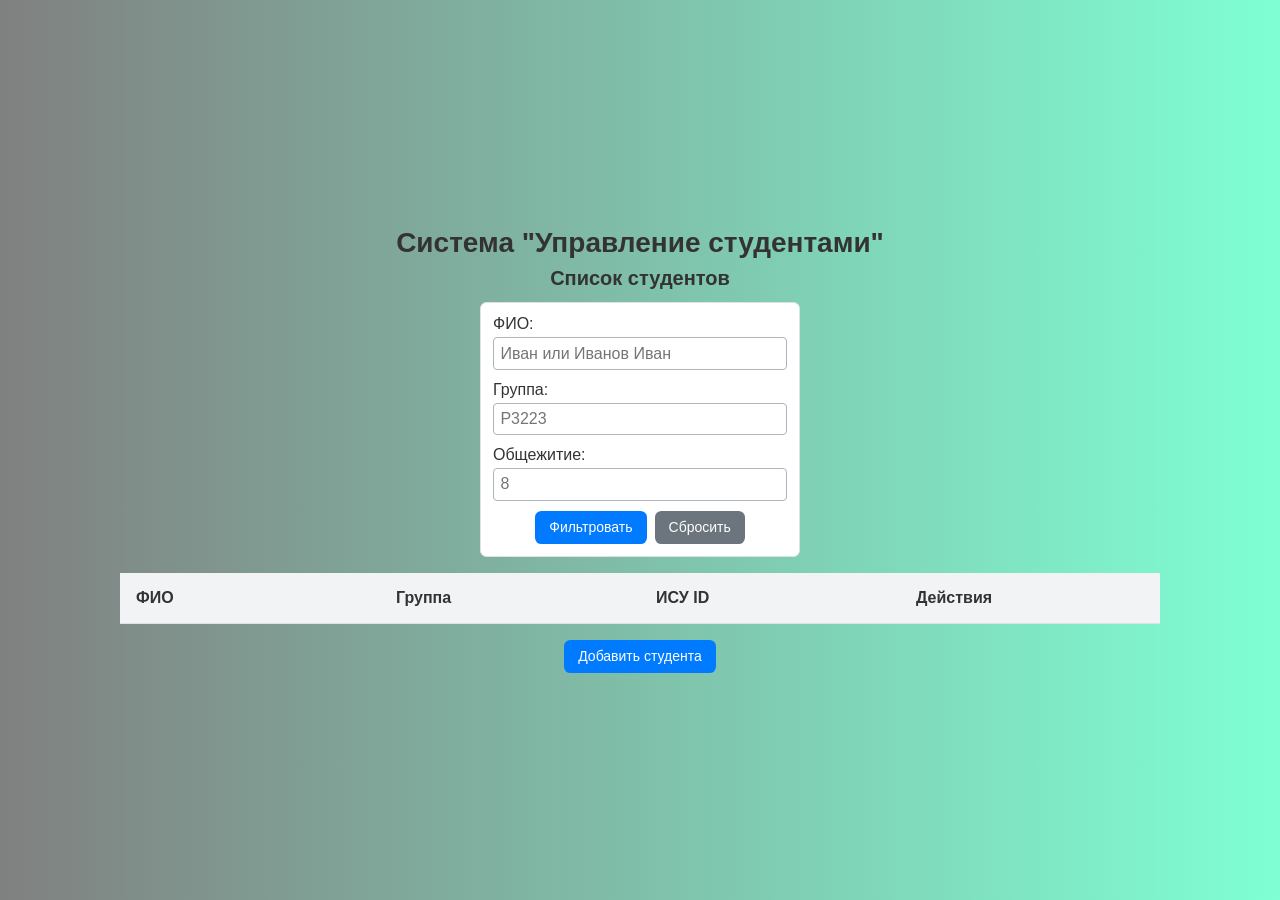
==== student-management/src/main/resources/static/html/index.html @ 31434c2d "push2" ====
<!DOCTYPE html>
<html lang="ru">
<head>
    <meta charset="UTF-8">
    <meta
        name="viewport"
        content="width=device-width, initial-scale=1.0"
    >
    <title>Управление студентами</title>
    <link
        rel="stylesheet"
        href="/css/styles.css"
    >
    <script
        type="module"
        src="/js/index.js"
    ></script>
</head>
<body>
    <header>
        <h1>Система "Управление студентами"</h1>
    </header>
    <main>
        <section id="list-section">
            <h2>Список студентов</h2>
            <form id="filter-form" class="filter-form">
                <label>
                    ФИО:
                    <input
                        type="text"
                        id="name-filter"
                        name="fullName"
                        placeholder="Иван или Иванов Иван"
                    >
                </label>
                <label>
                    Группа:
                    <input
                        type="text"
                        id="group-filter"
                        name="group"
                        placeholder="P3223"
                    >
                </label>
                <label>
                    Общежитие:
                    <input
                        type="number"
                        id="dormitory-filter"
                        name="dormitory"
                        min="1"
                        placeholder="8"
                    >
                </label>
                <div class="form-buttons">
                    <button
                        type="submit"
                    >
                        Фильтровать
                    </button>
                    <button
                        type="button"
                        id="reset-filter-button"
                        class="btn-cancel"
                    >
                        Сбросить
                    </button>
                </div>
            </form>
            <table id="student-table">
                <thead>
                    <tr>
                        <th>ФИО</th>
                        <th>Группа</th>
                        <th>ИСУ ID</th>
                        <th>Действия</th>
                    </tr>
                </thead>
                <tbody id="students-tbody">
                </tbody>
            </table>
        </section>
        <div class="add-button-wrapper">
            <button
                id="show-add-form-bin"
                class="form-button"
                type="button"
            >
                Добавить студента
            </button>
        </div>
    </main>
</body>
</html>
---- css/styles.css ----
:root {
    --primary: #007bff;
    --space: 1rem;
}

* {
    box-sizing: border-box;
}

html {
    font-size: 100%;
    font-family: Arial, sans-serif;
    background: linear-gradient(to right, gray, #7FFFD4);
    color: #333;
}

body {
    margin: 0;
    padding: var(--space);
    display: flex;
    flex-direction: column;
    justify-content: center;
    align-items: center;
    min-height: 100vh;
}

main {
    width: 100%;
    max-width: 65rem;
    margin: 0 auto;
    display: flex;
    flex-direction: column;
    align-items: center;
}

/* Верхний заголовок */
header {
    text-align: center;
    margin: 0 0 0.5rem;
}

h1 {
    font-size: 1.75rem;
    text-align: center;
    margin: 0;
}

h2 {
    font-size: 1.25rem;
    text-align: center;
    margin: 0 0 0.75rem;
}

.hidden {
    display: none !important;
}

button,
input,
textarea {
    font: inherit;
}

button,
.btn-link {
    display: inline-block;
    padding: 0.6em 1em;
    border: none;
    border-radius: 0.4rem;
    background-color: var(--primary);
    color: white;
    font-size: 0.875rem;
    text-align: center;
    text-decoration: none;
    cursor: pointer;
}

button:hover,
.btn-link:hover {
    filter: brightness(0.9);
}

.btn-edit {
    background-color: #ffc107;
    color: #212529;
}

.btn-delete {
    background-color: #dc3545;
}

.btn-cancel {
    background-color: #6c757d;
}

.add-button-wrapper {
    margin-top: var(--space);
    text-align: center;
}

#student-table {
    width: 100%;
    border-collapse: collapse;
    table-layout: fixed;
    background-color: white;
}

#student-table th,
#student-table td {
    padding: var(--space);
    border-bottom: 1px solid #dee2e6;
    text-align: left;
    overflow-wrap: anywhere;
}

#student-table th {
    background-color: #f1f3f5;
}

#student-table button {
    max-width: 100%;
    margin: 0.25rem 0;
}

/* Общий стиль форм */
form,
#student-info {
    width: 100%;
    max-width: 32rem;
    margin: 0 auto var(--space);
    padding: var(--space);
    border: 1px solid #dee2e6;
    border-radius: 0.4rem;
    background-color: white;
}

/* Уменьшенная форма фильтра */
.filter-form {
    width: 100%;
    max-width: 20rem;
    padding: 0.75rem;
}

.filter-form label {
    gap: 0.25rem;
    margin-bottom: 0.65rem;
}

.filter-form input:not([type="checkbox"]) {
    padding: 0.4rem;
}

.filter-form .form-buttons {
    margin-top: 0.25rem;
}

#form-title {
    text-align: center;
}

form label {
    display: flex;
    flex-direction: column;
    gap: 0.5rem;
    margin-bottom: var(--space);
}

form input:not([type="checkbox"]),
form textarea {
    width: 100%;
    min-width: 0;
    padding: 0.5rem;
    border: 1px solid #adb5bd;
    border-radius: 0.25rem;
}

form textarea {
    resize: vertical;
}

form .checkbox-label {
    flex-direction: row;
    align-items: center;
}

.form-buttons {
    display: flex;
    flex-wrap: wrap;
    justify-content: center;
    gap: 0.5rem;
}

.error-message {
    color: #dc3545;
    text-align: center;
}

#student-info,
h1,
.error-message {
    overflow-wrap: anywhere;
}

#student-info p {
    line-height: 1.5;
}

#student-notes {
    white-space: pre-wrap;
}

@media (max-width: 40em) {
    #student-table thead {
        position: absolute;
        width: 1px;
        height: 1px;
        overflow: hidden;
        clip-path: inset(50%);
    }

    #student-table,
    #student-table tbody,
    #student-table tr,
    #student-table td {
        display: block;
        width: 100%;
    }

    #student-table tr {
        margin-bottom: var(--space);
        border: 1px solid #dee2e6;
    }

    #student-table td::before {
        display: block;
        margin-bottom: 0.5rem;
        font-weight: bold;
    }

    #student-table td:nth-child(1)::before {
        content: "ФИО:";
    }

    #student-table td:nth-child(2)::before {
        content: "Группа:";
    }

    #student-table td:nth-child(3)::before {
        content: "ИСУ ID:";
    }

    #student-table td:nth-child(4)::before {
        content: "Действия:";
    }

    .form-buttons > * {
        width: 100%;
    }
}

main > .btn-link {
    display: block;
    width: fit-content;
    margin: 1rem auto;
}
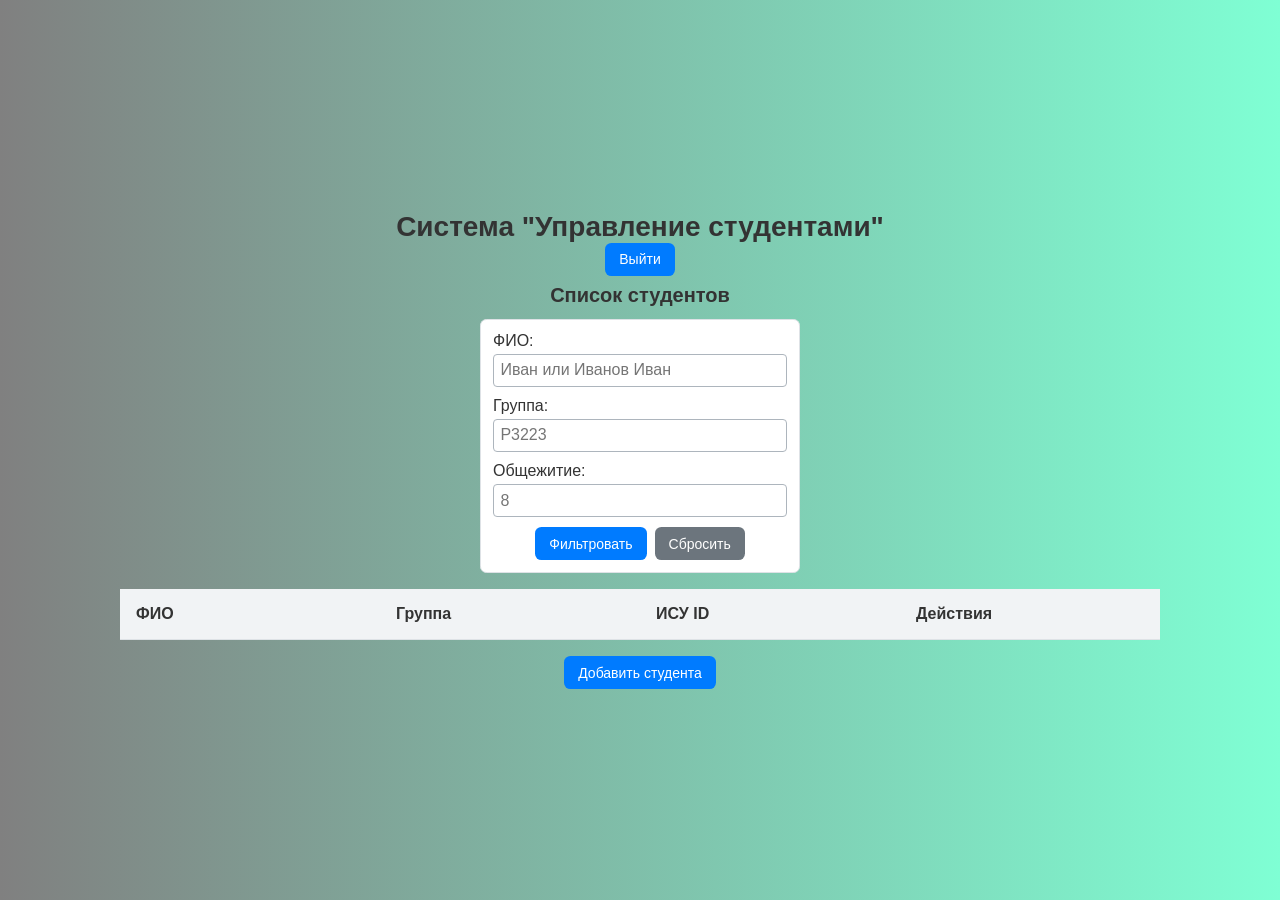
==== commit adc66490: "no com" ====
--- a/student-management/src/main/resources/static/html/index.html
+++ b/student-management/src/main/resources/static/html/index.html
@@ -19,6 +19,7 @@
 <body>
     <header>
         <h1>Система "Управление студентами"</h1>
+        <button id="logout-btn" class="form-button" type="button">Выйти</button>
     </header>
     <main>
         <section id="list-section">
